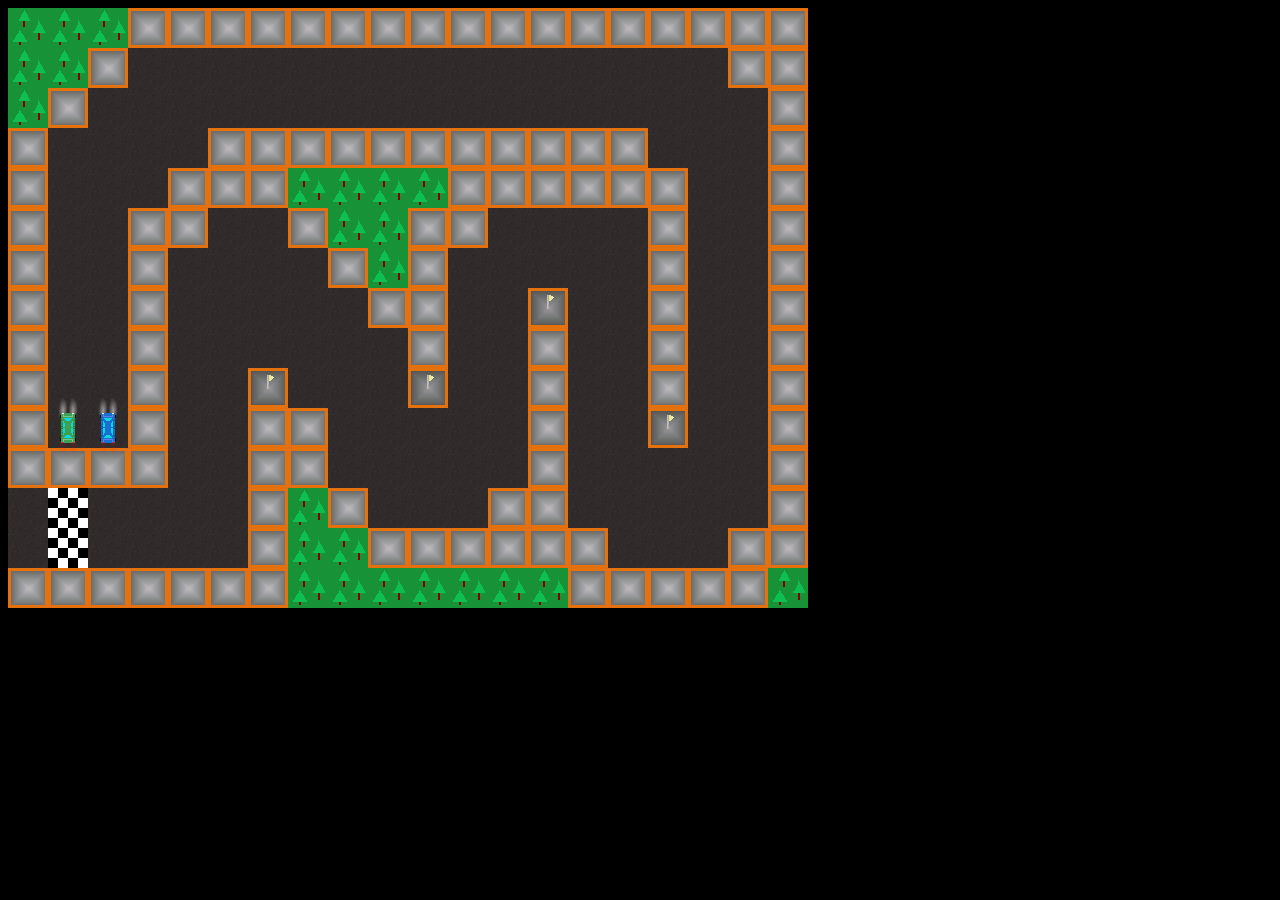
==== games/03-Racing/racing.html @ 84e802f9 "Added first four games to index.html" ====
<!DOCTYPE html>
<html  lang="en">
<head>
	<meta content="text/html;charset=utf-8" http-equiv="Content-Type">
	<meta content="utf-8" http-equiv="encoding">
</head>

<body style="background-color:black;">
<canvas id="gameCanvas"  width="800"  height="600"></canvas>

<script src="js/GraphicsCommon.js"></script>
<script src="js/ImageLoading.js"></script>
<script src="js/Car.js"></script>
<script src="js/Track.js"></script>
<script src="js/Input.js"></script>
<script src="js/Main.js"></script>

</body>

</html>
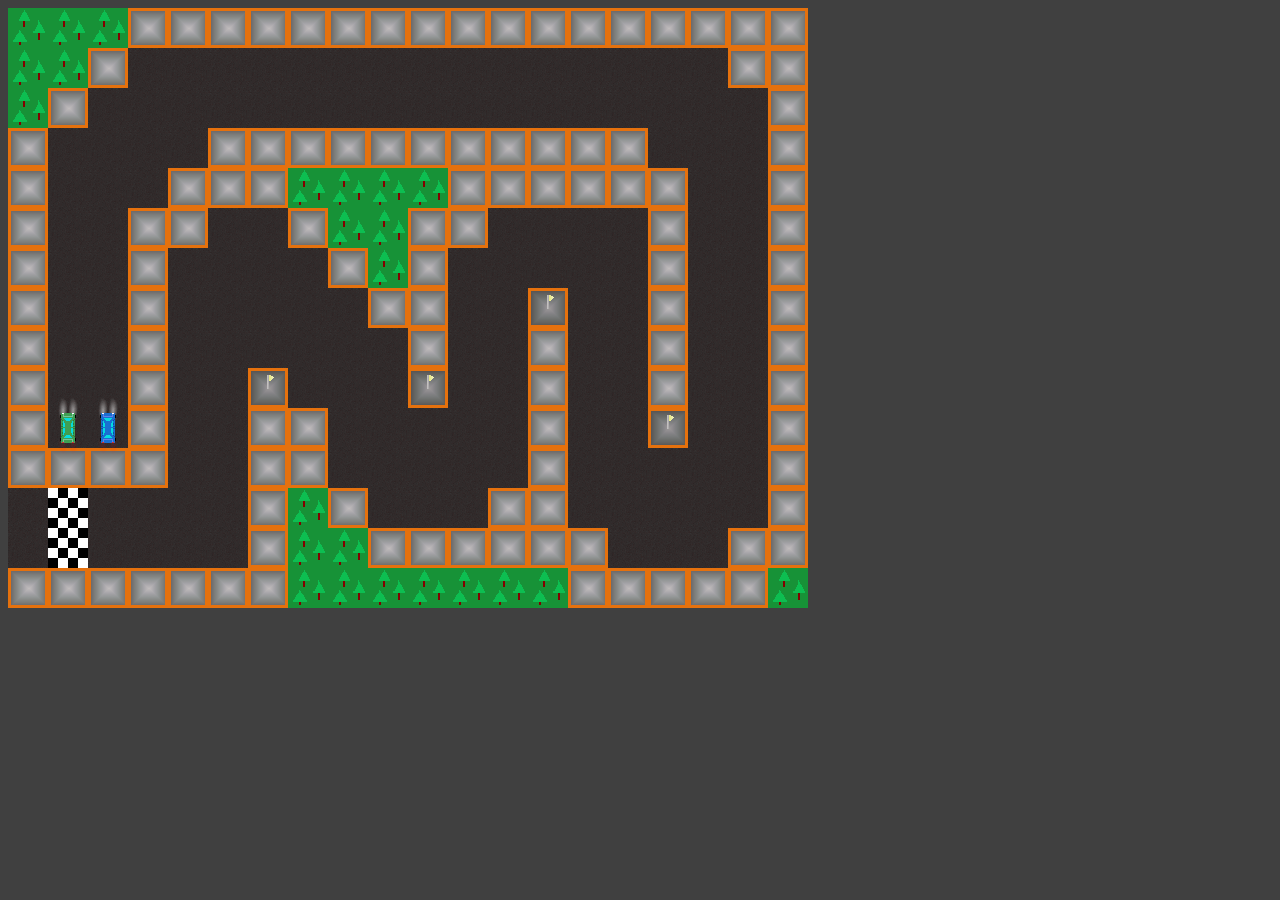
==== commit f9e07193: "Changed background color of racing game to match container" ====
--- a/games/03-Racing/racing.html
+++ b/games/03-Racing/racing.html
@@ -5,7 +5,7 @@
 	<meta content="utf-8" http-equiv="encoding">
 </head>
 
-<body style="background-color:black;">
+<body style="background-color:#404040;">
 <canvas id="gameCanvas"  width="800"  height="600"></canvas>
 
 <script src="js/GraphicsCommon.js"></script>
